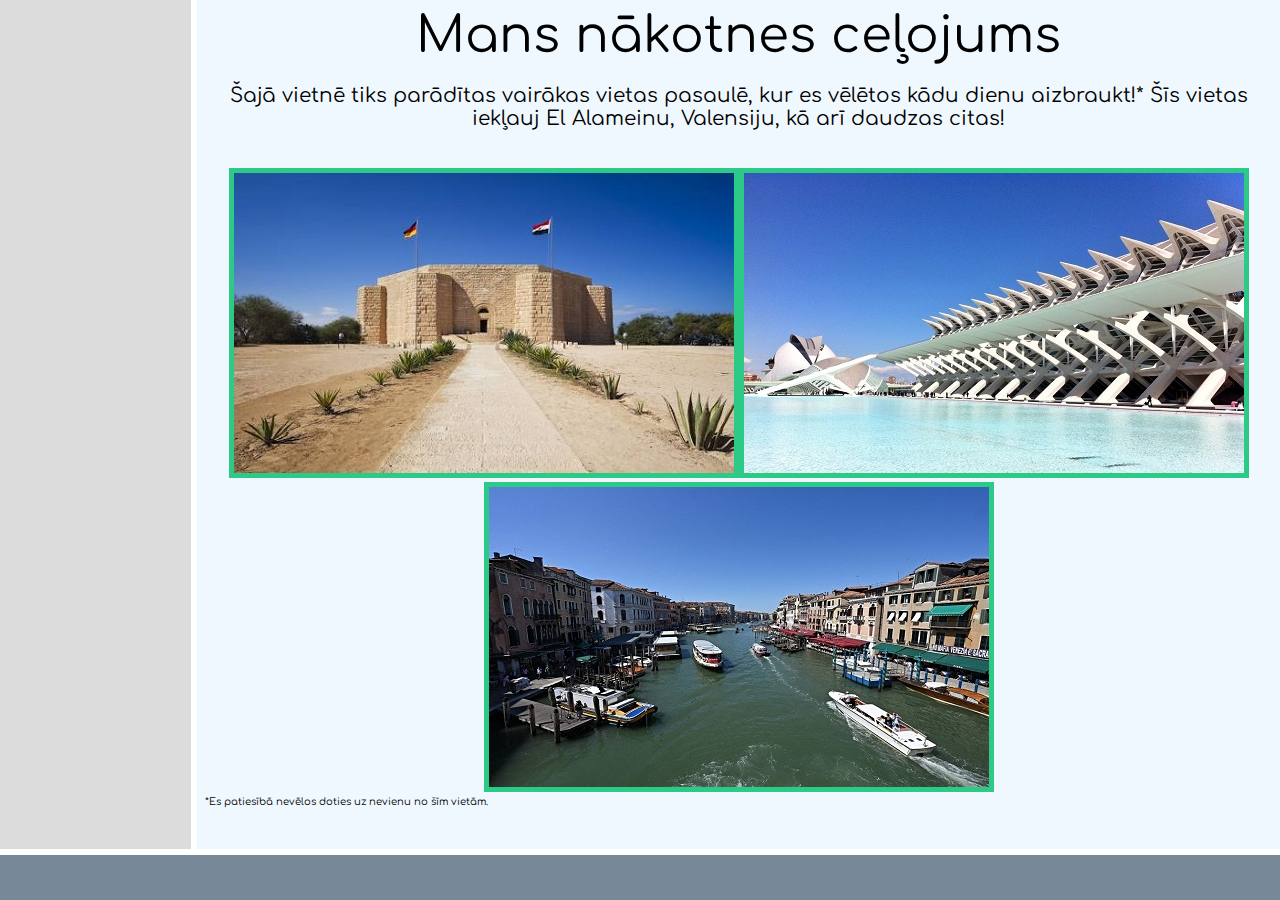
==== index.html @ 8d68a1e8 "Add files via upload" ====
<!DOCTYPE html>
<html>
    <head>
        <title>Nākotnes ceļojums</title>
        <frameset rows="95%,5%">
            <frameset cols="15%,85%">
                <frame name="kreisa" src="2.html" frameborder="0" noresize="true"></frame>
                <frame name="laba" src="1.html" frameborder="0" noresize="true"></frame>
            </frameset>
            <frame name="leja" src="3.html" frameborder="0"></frame>
        </frameset>
    </head>
</html>
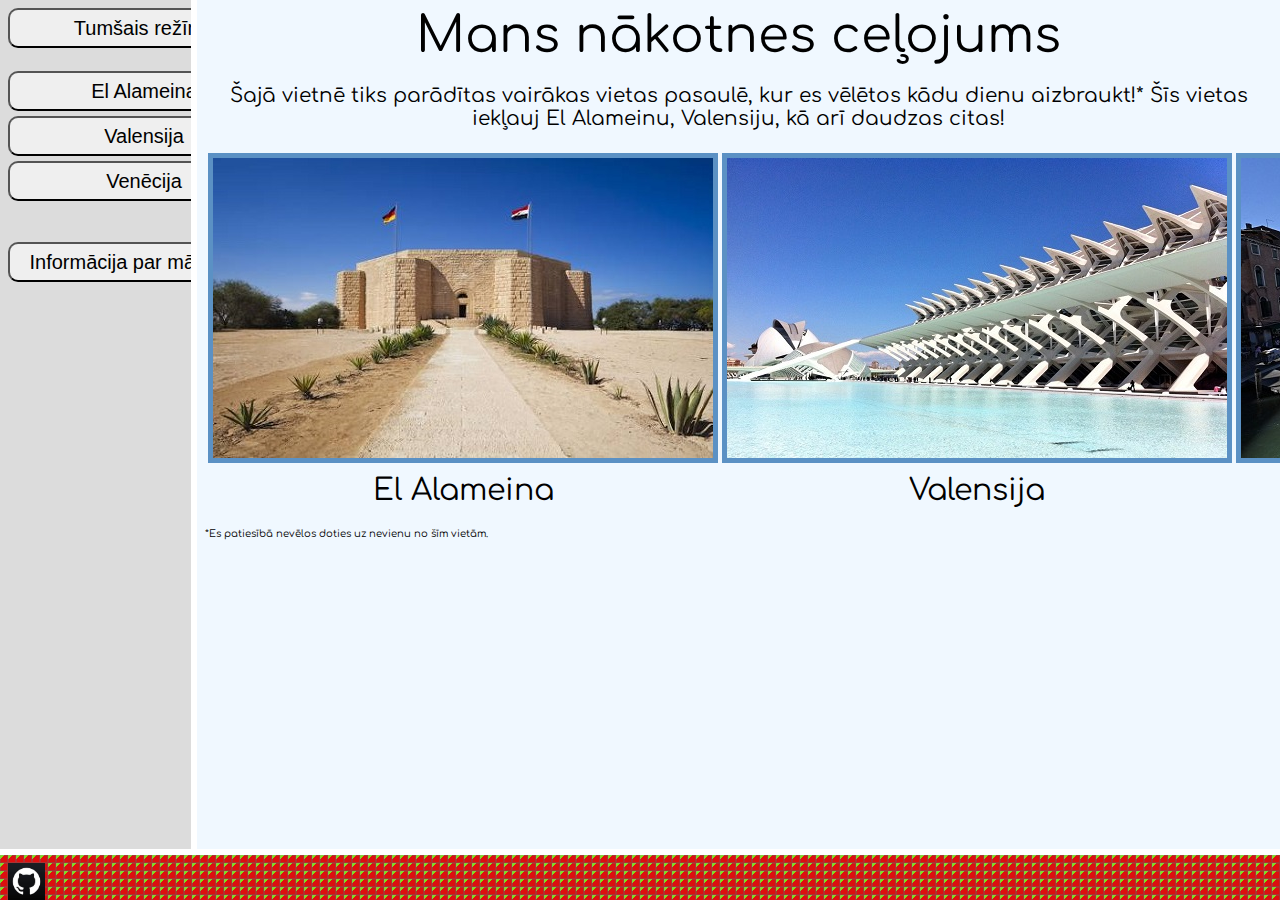
==== commit b41bbc19: "Add files via upload" ====
--- a/index.html
+++ b/index.html
@@ -2,10 +2,11 @@
 <html>
     <head>
         <title>Nākotnes ceļojums</title>
+        <script src="theme.js"></script>
         <frameset rows="95%,5%">
             <frameset cols="15%,85%">
                 <frame name="kreisa" src="2.html" frameborder="0" noresize="true"></frame>
-                <frame name="laba" src="1.html" frameborder="0" noresize="true"></frame>
+                <frame src="1.html" name="laba" frameborder="0" noresize="true"></frame>
             </frameset>
             <frame name="leja" src="3.html" frameborder="0"></frame>
         </frameset>
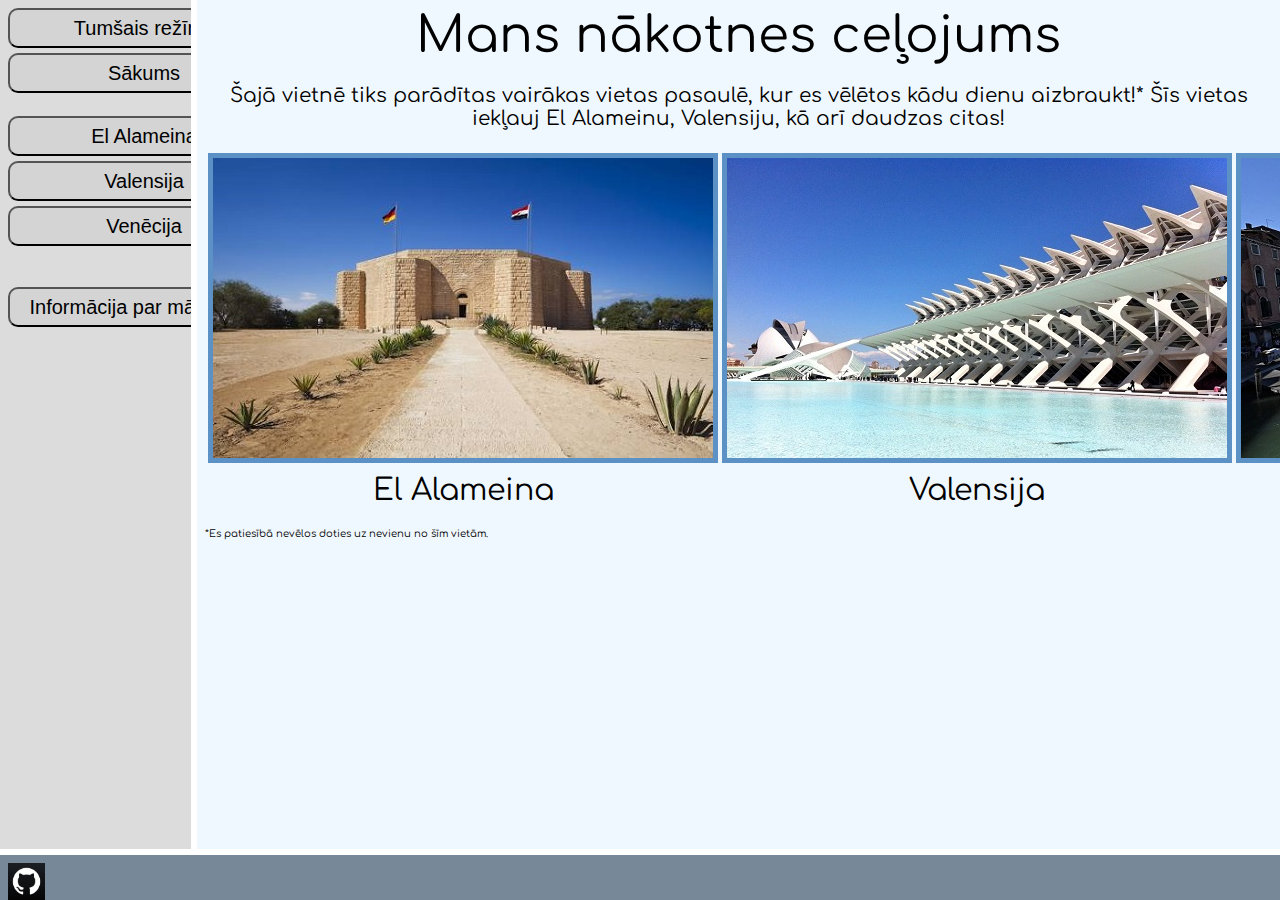
==== commit d496bd1a: "Add files via upload" ====
--- a/index.html
+++ b/index.html
@@ -3,12 +3,12 @@
     <head>
         <title>Nākotnes ceļojums</title>
         <script src="theme.js"></script>
-        <frameset rows="95%,5%">
-            <frameset cols="15%,85%">
+        <frameset rows="95%,5%" name="3frameset">
+            <frameset cols="15%,85%" name="12frameset">
                 <frame name="kreisa" src="2.html" frameborder="0" noresize="true"></frame>
                 <frame src="1.html" name="laba" frameborder="0" noresize="true"></frame>
             </frameset>
-            <frame name="leja" src="3.html" frameborder="0"></frame>
+            <frame name="leja" src="3.html" frameborder="0" scrolling="no"></frame>
         </frameset>
     </head>
 </html>